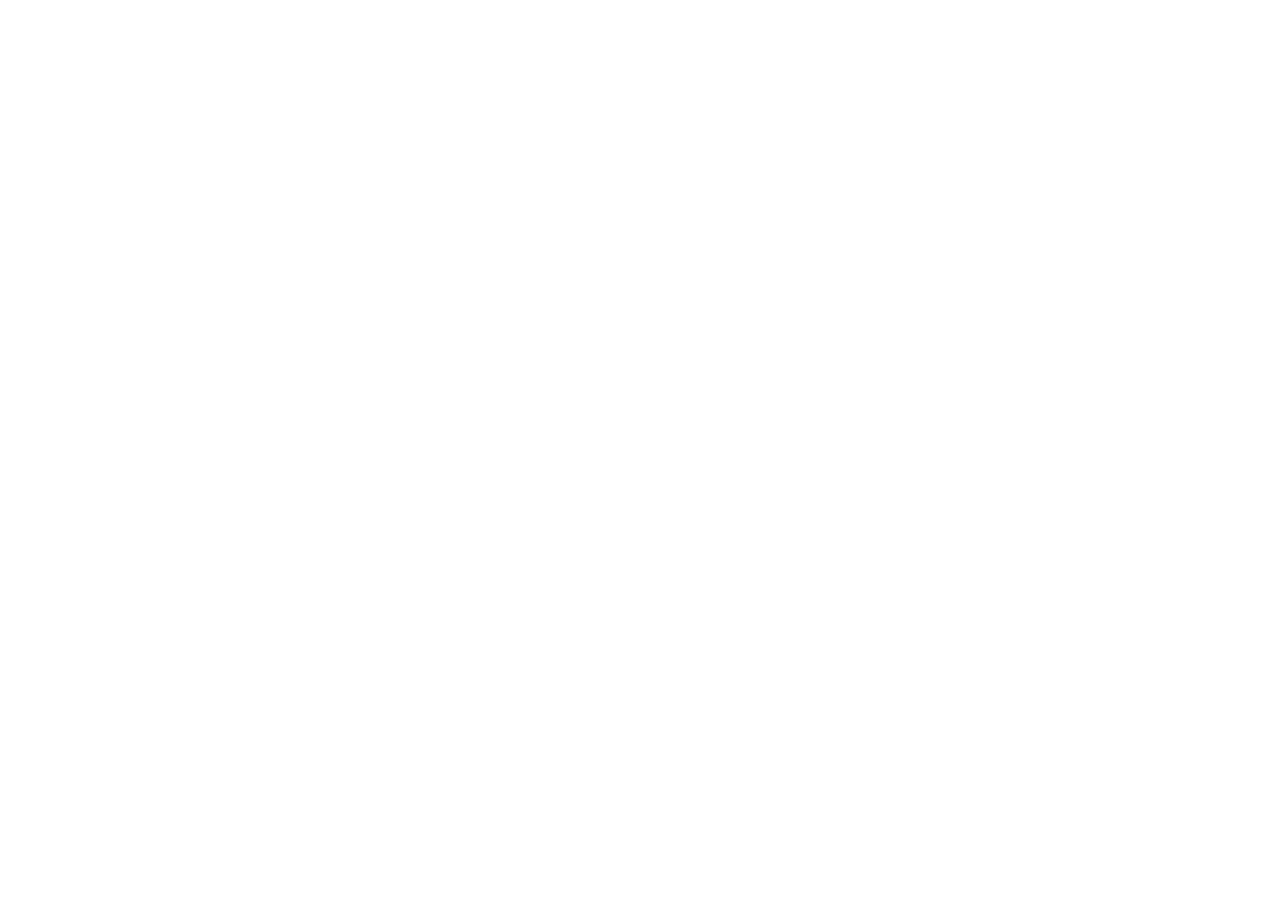
==== src/main/resources/templates/detail.html @ 415a6945 "feat:step 3" ====
<!DOCTYPE html>
<html lang="en">
<head>
    <html xmlns:th="http://www.thymeleaf.org"></html>
    <title>detail</title>
    <th:block th:insert="~{fragments :: styles}"></th:block>
</head>
<body>
    <header>
        <a th:replace="~{fragments :: a(@{http://localhost:8080}, home)}"/>
        <a th:replace="~{fragments :: a(@{http://localhost:8080/song}, canzoni)}"/>
    </header>

    <h2 th:text="| titolo : ${titolo}|"></h2>

</body>
</html>
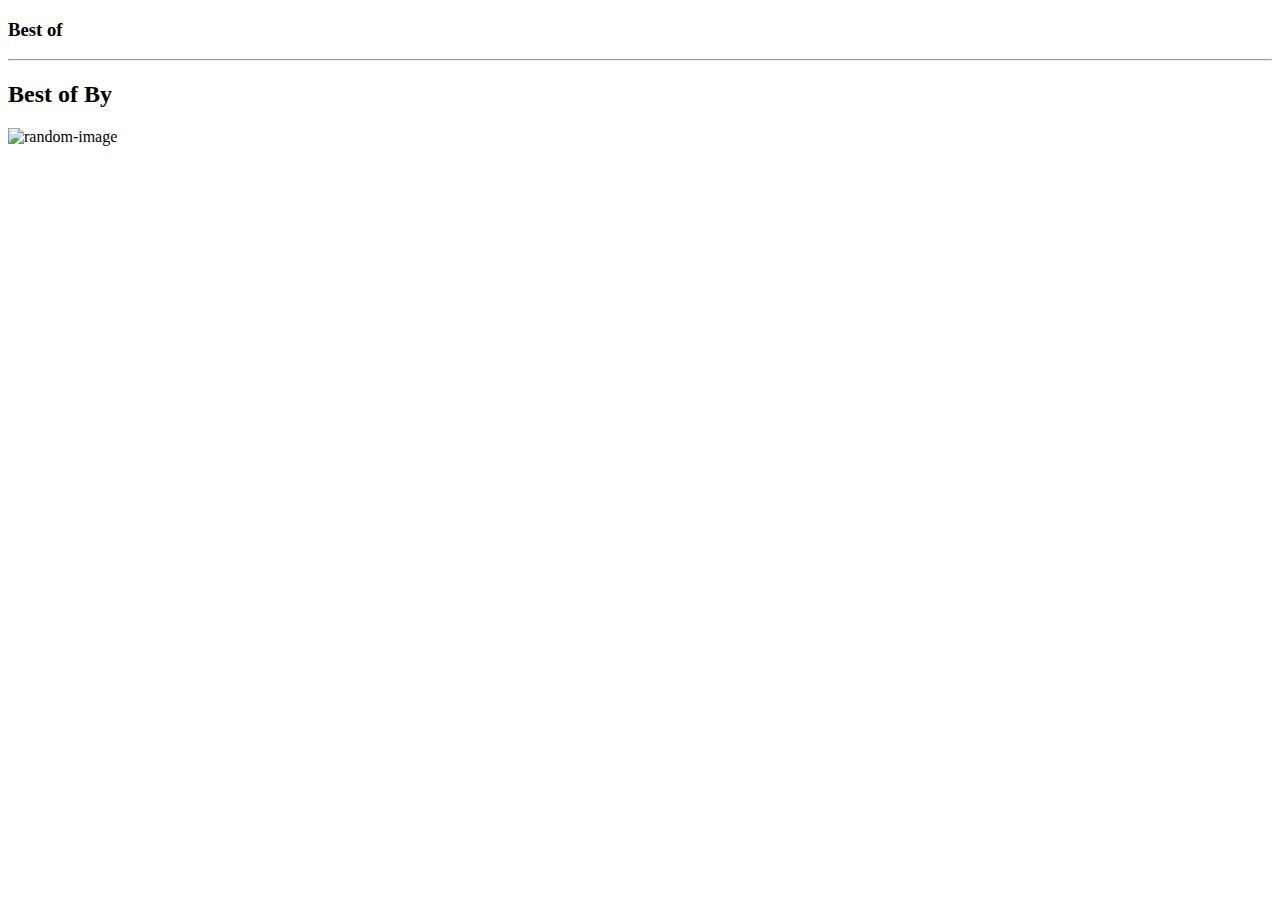
==== commit f332c765: "feat:style" ====
--- a/src/main/resources/templates/detail.html
+++ b/src/main/resources/templates/detail.html
@@ -6,12 +6,27 @@
     <th:block th:insert="~{fragments :: styles}"></th:block>
 </head>
 <body>
-    <header>
-        <a th:replace="~{fragments :: a(@{http://localhost:8080}, home)}"/>
-        <a th:replace="~{fragments :: a(@{http://localhost:8080/song}, canzoni)}"/>
-    </header>
+    <div class="container">
+        <header class="navbar flex">
+            <h3 class="title-best">Best of</h3>
+            <hr class="vertical-line" />
 
-    <h2 th:text="| titolo : ${titolo}|"></h2>
+            <div class="padd-left">
+                <a th:replace="~{fragments :: a(@{http://localhost:8080/movie}, film)}" />
+                <a th:replace="~{fragments :: a(@{http://localhost:8080/song}, canzoni)}" />
+            </div>
+        </header>
+
+        <main>
+            <h2 class="text-center padd">Best of By</h2>
+            <div class="detail-container">
+            <img  src="https://picsum.photos/500/250" alt="random-image">
+            <h2 class="title-border text-center"  th:text="| ${titolo}|"></h2>
+        </div>
+        </main>
+    </div>
+
+    
 
 </body>
 </html>